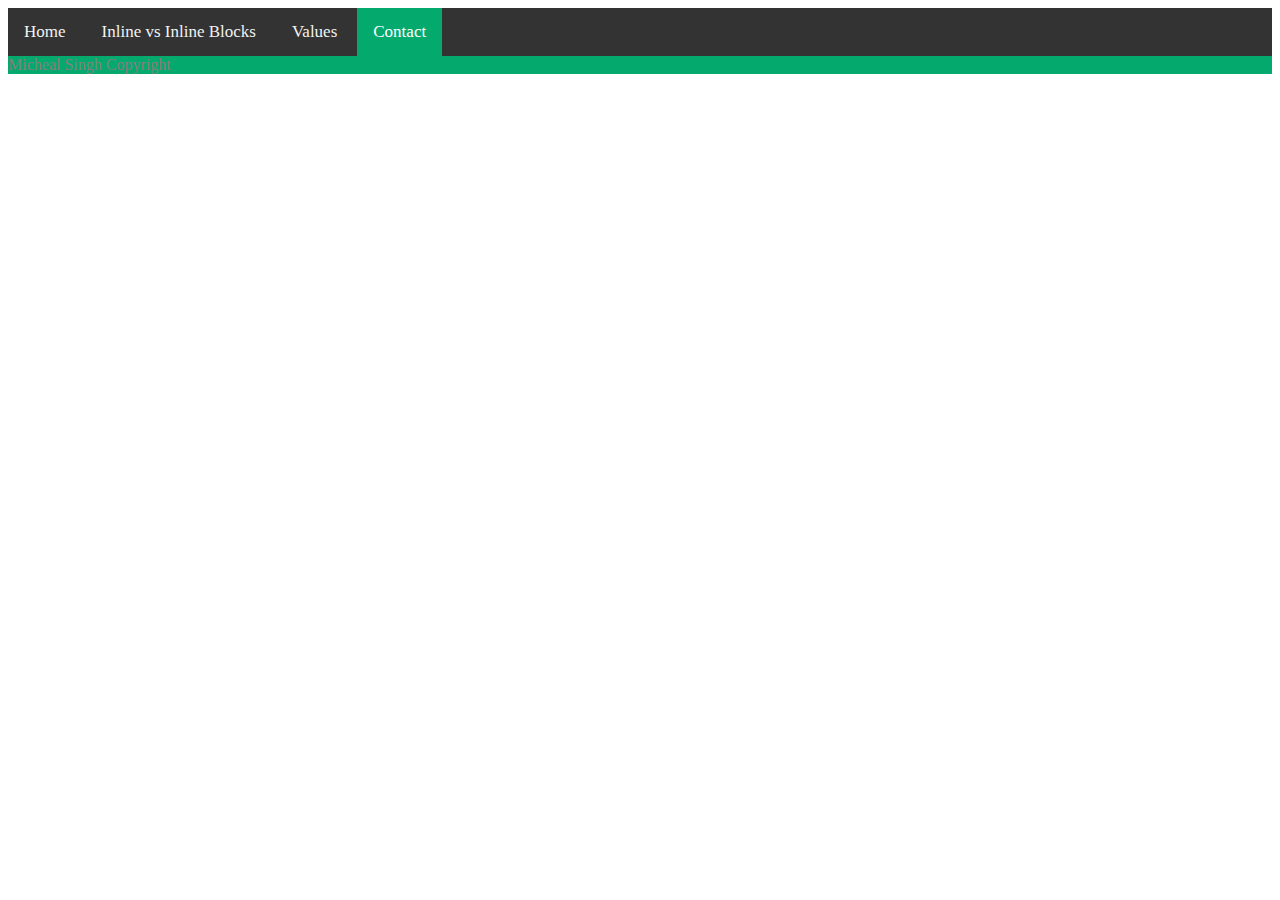
==== contact.html @ ac34af55 "Added Values and Identity" ====
<!DOCTYPE html>
<html lang="en">
  <head>
    <meta charset="utf-8">
    <meta name="viewport" content="width=device-width, initial-scale=1.0">
    <meta http-equiv="X-UA-Compatible" content="IE=edge">
    <title>Contact</title>

    <link rel="stylesheet" href="styles/main.css">

    <div class="navigationbar">
    <a href="index.html">Home</a>
    <a href="html-css.html">Inline vs Inline Blocks</a>
    <a href="identity-values.html">Values</a>
    <a class="active" href="contact.html">Contact</a>
    </div>    
  </head>
  <footer class="footerstyle">
    Micheal Singh Copyright
  </footer>
---- styles/main.css ----
.navigationbar 
  {
    background-color: #333;
    overflow: hidden;
  }
  
  
  .navigationbar a 
  {
    display: inline-block;
    color: #f2f2f2;
    text-align: center;
    padding: 14px 16px;
    text-decoration: none;
    font-size: 17px;
  }
  
  
  .navigationbar a:hover 
  {
    background-color: #ddd;
    color: black;
  }
  
  
  .navigationbar a.active 
  {
    background-color: #04AA6D;
    color: white;
  }

  .footerstyle 
{
    background-color: #04AA6D;
    color: grey;
      
}

.para
{
    font-size: larger;
}
  

span.a 
{
    display: inline;
    width: 100px;/* wo have any effect */
    background-color: #04AA6D;;
    color: snow;
    height: 100px; /* won't have any effect */
}

span.b 
{
    display: inline-block;
    width: 100px;
    background-color: #04AA6D;;
    color: snow;
    height: 100px;
}

span.c 
{
    display: inline-block;
    width: 400px;
    background-color: #04AA6D;;
    color: snow;
    height: 400px;
}
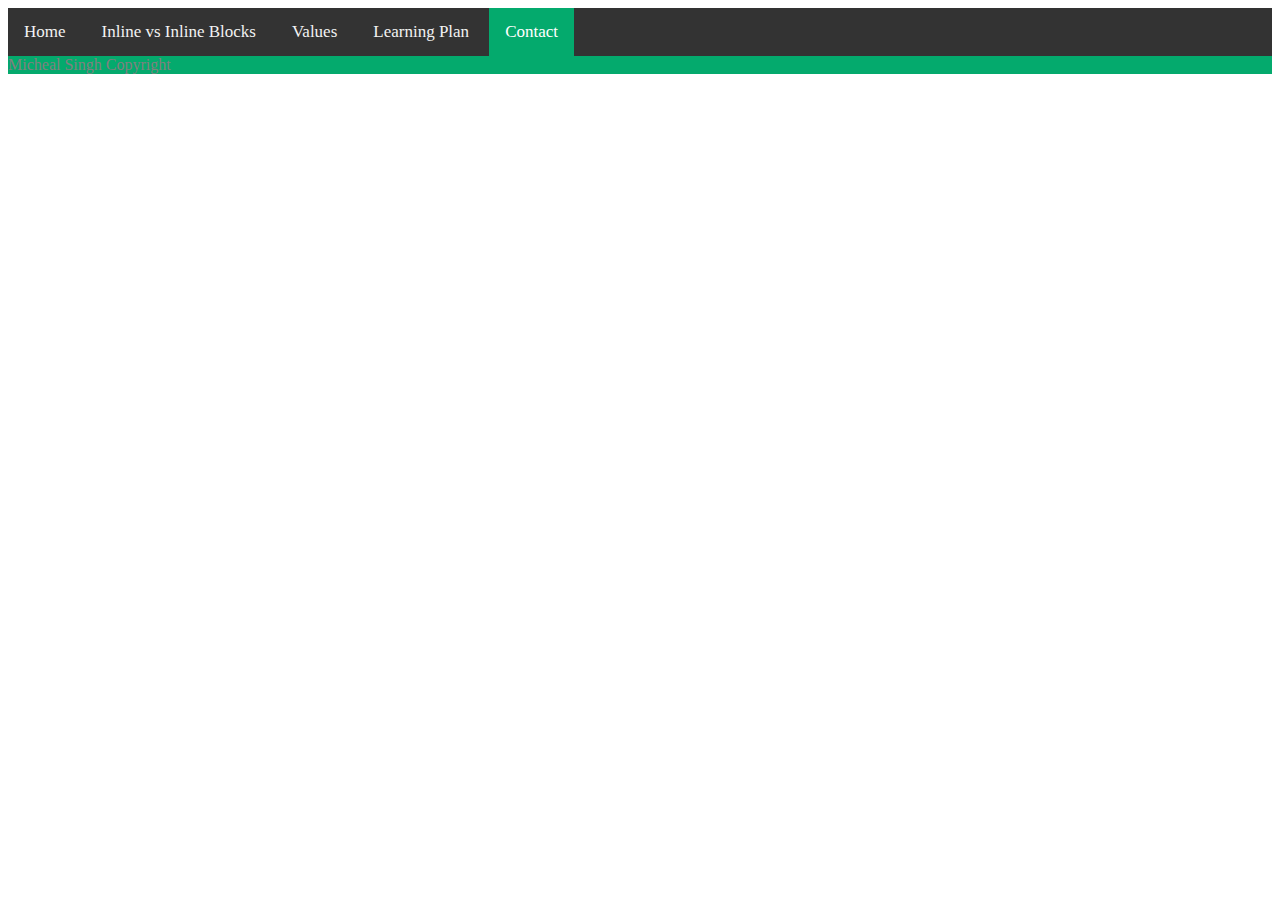
==== commit 3d055f9a: "Added Learning Plan" ====
--- a/contact.html
+++ b/contact.html
@@ -12,9 +12,11 @@
     <a href="index.html">Home</a>
     <a href="html-css.html">Inline vs Inline Blocks</a>
     <a href="identity-values.html">Values</a>
+    <a href="Learningplan.html">Learning Plan</a>
     <a class="active" href="contact.html">Contact</a>
     </div>    
   </head>
   <footer class="footerstyle">
     Micheal Singh Copyright
-  </footer>+  </footer>
+  </html>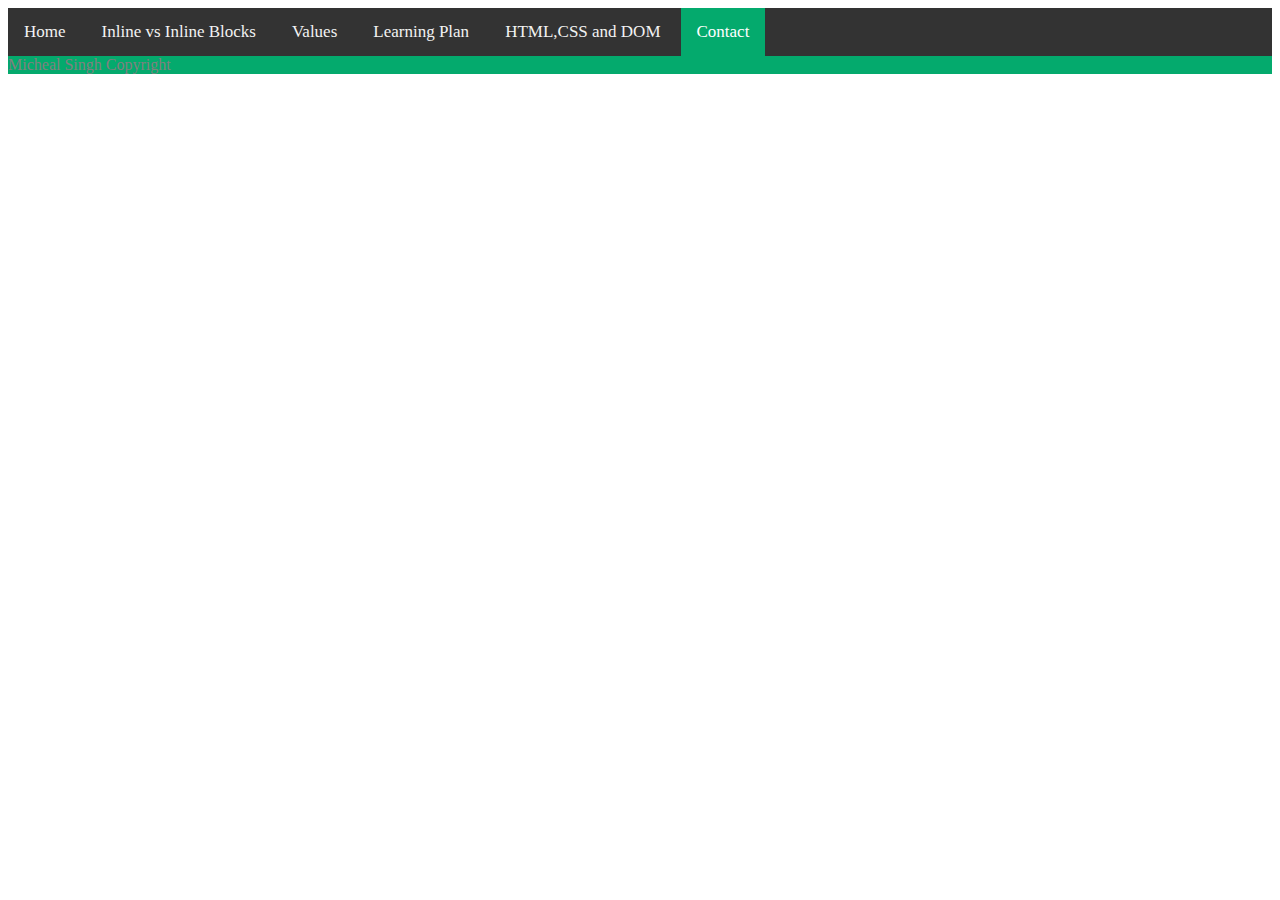
==== commit 8d15dd5f: "Sprint 3 technical blog initial set up" ====
--- a/contact.html
+++ b/contact.html
@@ -13,10 +13,11 @@
     <a href="html-css.html">Inline vs Inline Blocks</a>
     <a href="identity-values.html">Values</a>
     <a href="Learningplan.html">Learning Plan</a>
+    <a href="sprint3_technical.html">HTML,CSS and DOM</a>
     <a class="active" href="contact.html">Contact</a>
     </div>    
   </head>
   <footer class="footerstyle">
     Micheal Singh Copyright
   </footer>
-  </html>+</html>--- a/styles/main.css
+++ b/styles/main.css
@@ -60,11 +60,3 @@
     height: 100px;
 }
 
-span.c 
-{
-    display: inline-block;
-    width: 400px;
-    background-color: #04AA6D;;
-    color: snow;
-    height: 400px;
-}
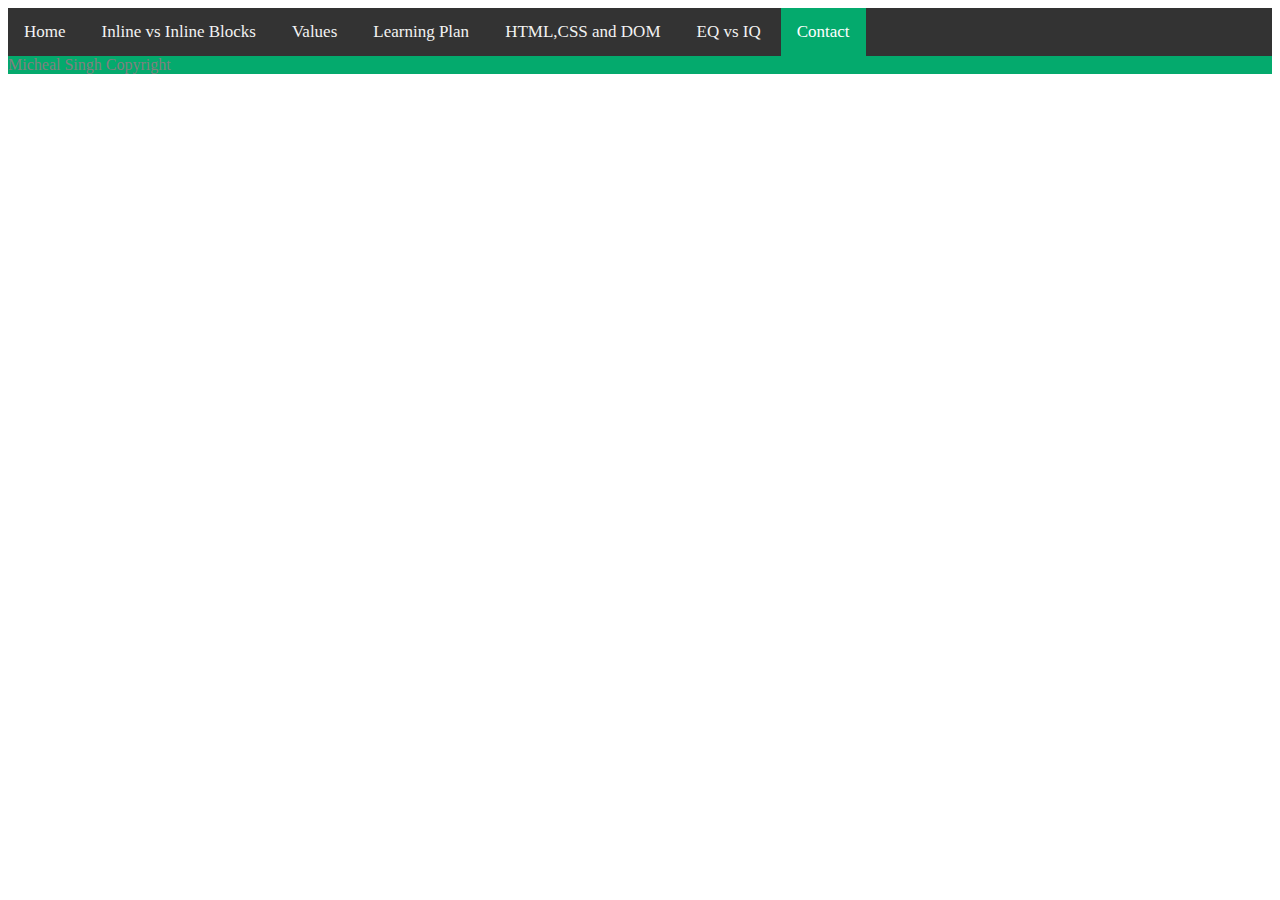
==== commit eaf9a85f: "Added Sprint 3 core" ====
--- a/contact.html
+++ b/contact.html
@@ -8,12 +8,15 @@
 
     <link rel="stylesheet" href="styles/main.css">
 
+<!-- navigation bar add new links here -->
+
     <div class="navigationbar">
     <a href="index.html">Home</a>
     <a href="html-css.html">Inline vs Inline Blocks</a>
     <a href="identity-values.html">Values</a>
     <a href="Learningplan.html">Learning Plan</a>
     <a href="sprint3_technical.html">HTML,CSS and DOM</a>
+    <a href="sprint3_core.html">EQ vs IQ</a>
     <a class="active" href="contact.html">Contact</a>
     </div>    
   </head>
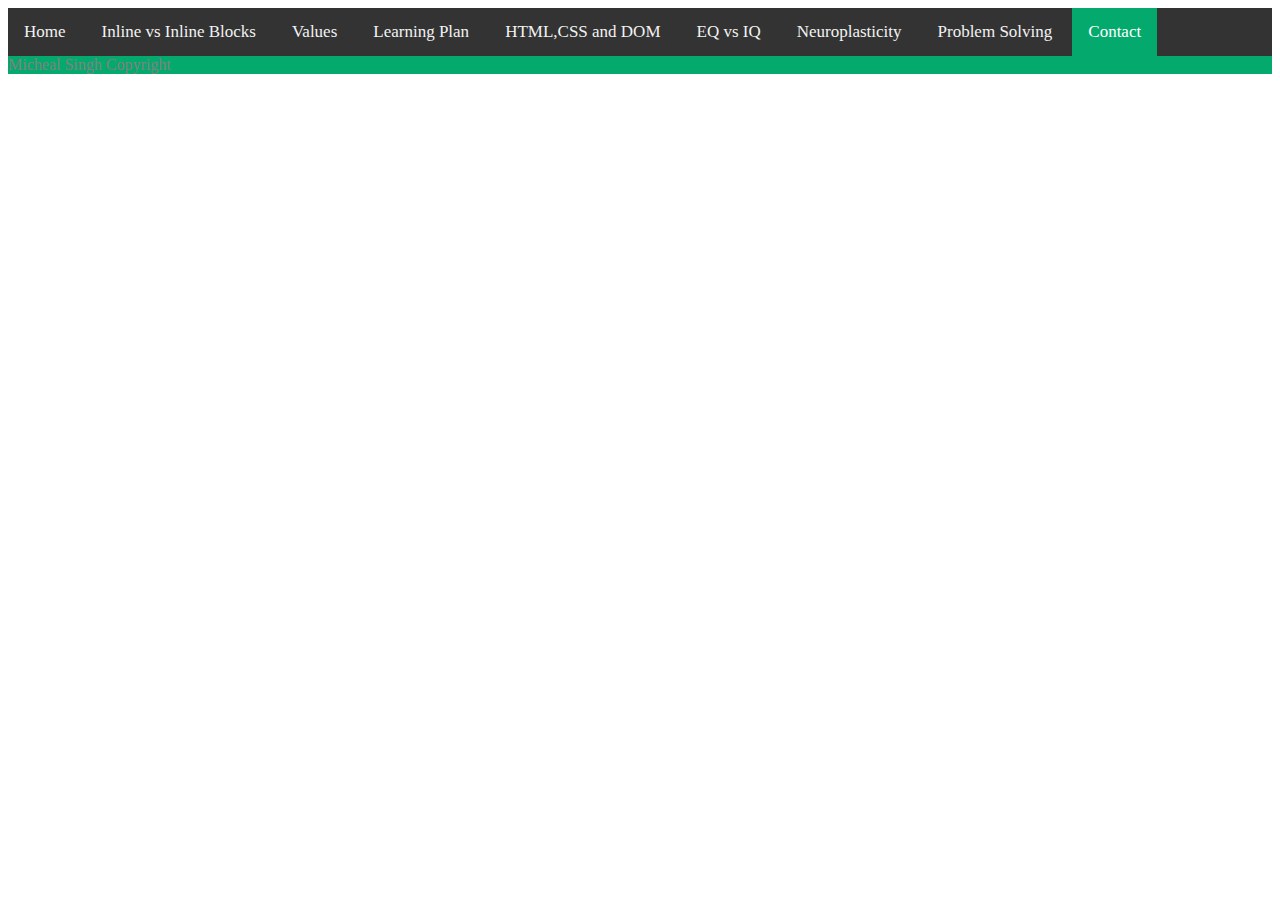
==== commit 879212cf: "Sprint 4 Blogs Initial Set Up" ====
--- a/contact.html
+++ b/contact.html
@@ -17,6 +17,8 @@
     <a href="Learningplan.html">Learning Plan</a>
     <a href="sprint3_technical.html">HTML,CSS and DOM</a>
     <a href="sprint3_core.html">EQ vs IQ</a>
+    <a href="sprint4_core.html">Neuroplasticity</a>
+    <a href="sprint4_tech.html">Problem Solving</a>
     <a class="active" href="contact.html">Contact</a>
     </div>    
   </head>
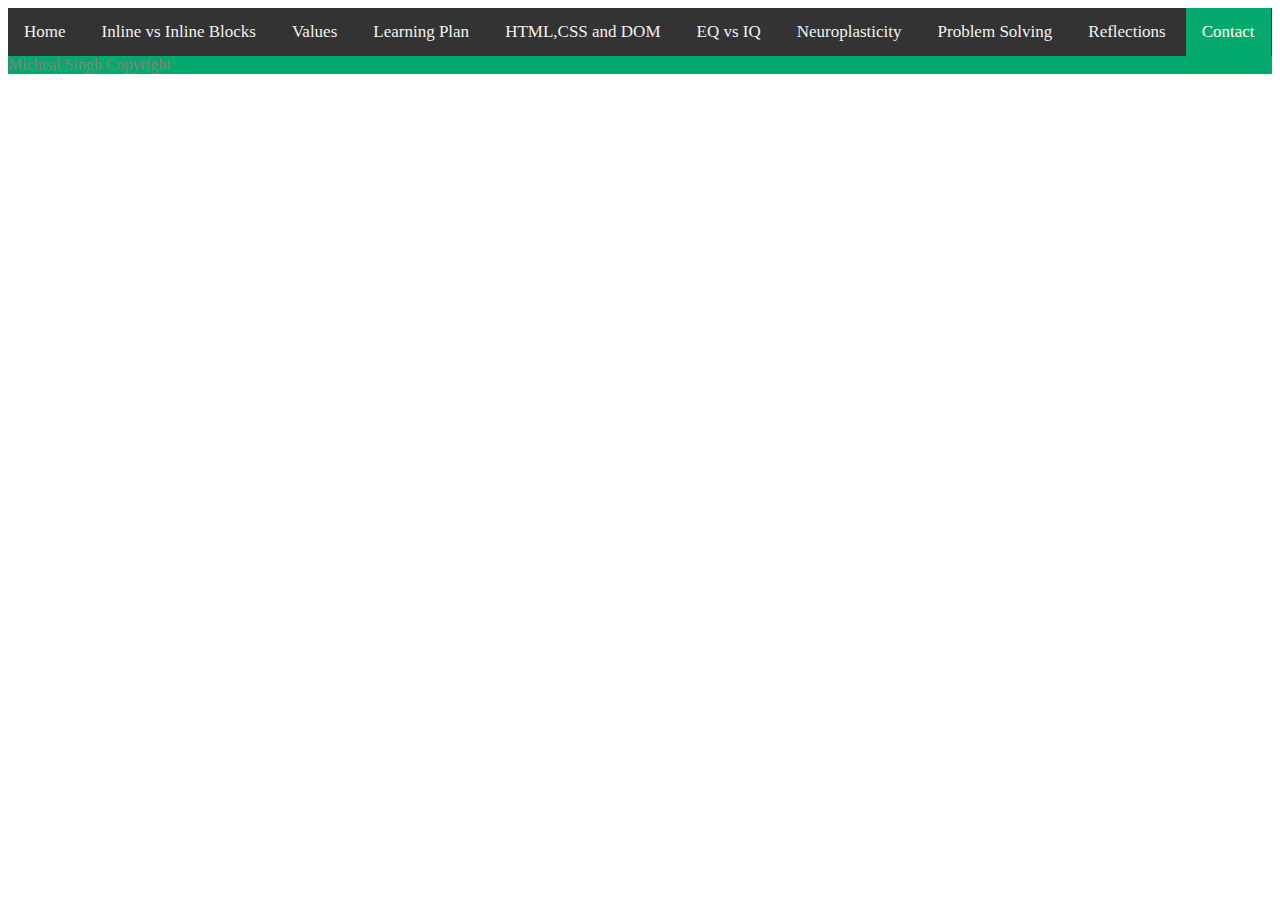
==== commit aae2ddeb: "Added foundation reflections html" ====
--- a/contact.html
+++ b/contact.html
@@ -19,6 +19,7 @@
     <a href="sprint3_core.html">EQ vs IQ</a>
     <a href="sprint4_core.html">Neuroplasticity</a>
     <a href="sprint4_tech.html">Problem Solving</a>
+    <a href="foundation-reflections.html">Reflections</a>
     <a class="active" href="contact.html">Contact</a>
     </div>    
   </head>
